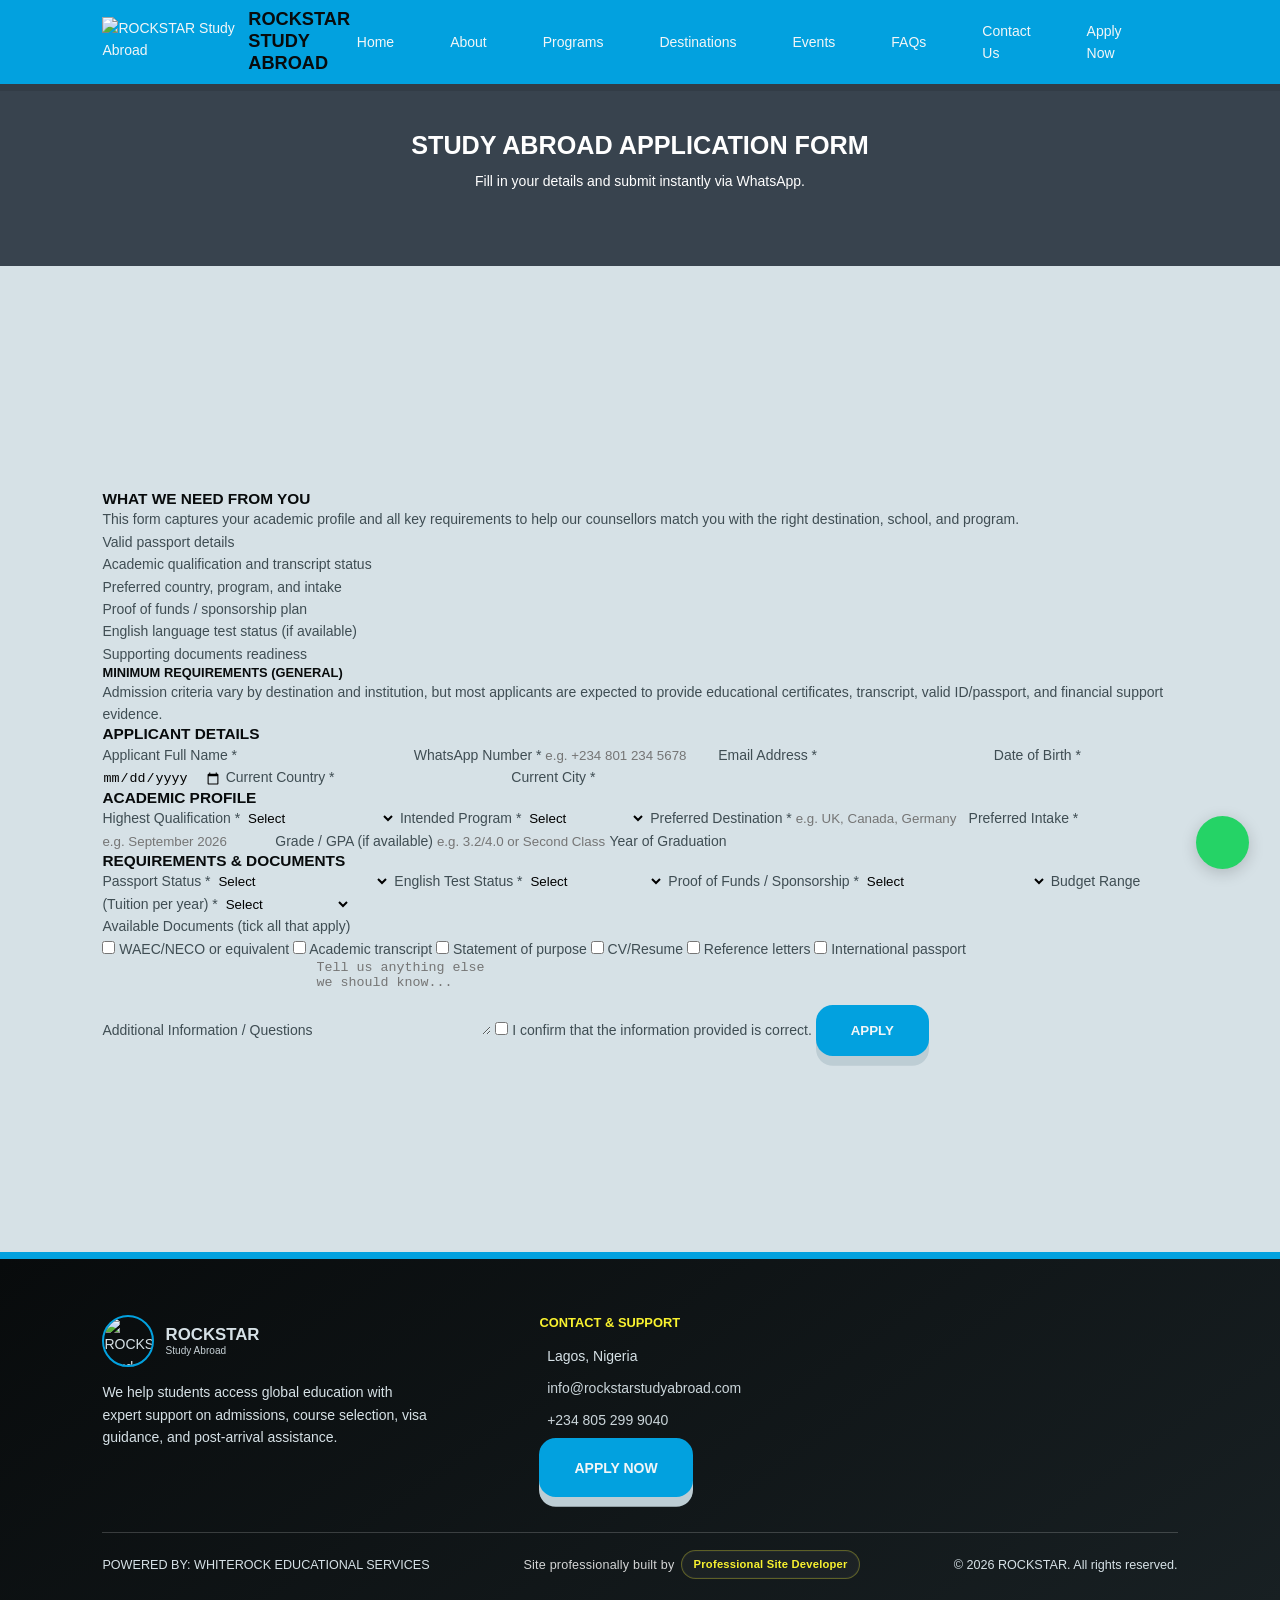
==== application-form.html @ e13253fb "Add footer builder credit across multiple pages" ====
<!DOCTYPE html>
<html lang="en">
  <head>
    <meta charset="UTF-8" />
    <meta name="viewport" content="width=device-width, initial-scale=1.0, maximum-scale=5.0, user-scalable=yes" />
    <title>Study Abroad Application Form - ROCKSTAR</title>
    <link rel="stylesheet" href="https://unicons.iconscout.com/release/v4.2.0/css/line.css" />
    <link rel="stylesheet" href="./style.css" />
    <link rel="stylesheet" href="./index.css" />
    <link rel="stylesheet" href="./application-form.css" />
  </head>
  <body>
    <nav>
      <div class="container nav__container">
        <a href="./index.html" class="nav__logo">
          <img src="./images/samuel logo.jpeg" alt="ROCKSTAR Study Abroad" />
          <h1 class="logo-text">ROCKSTAR<br />STUDY ABROAD</h1>
        </a>

        <div class="nav__content">
          <menu class="nav__menu">
            <a href="./index.html">Home</a>
            <a href="./about/about-us.html">About</a>
            <a href="./programs/programs.html">Programs</a>
            <a href="./destination/destination.html">Destinations</a>
            <a href="./events/events.html">Events</a>
            <a href="./faq/faq.html">FAQs</a>
            <a href="./contact/contact.html">Contact Us</a>
            <a href="./application-form.html" class="active">Apply Now</a>
          </menu>
          <button class="theme__btn"><i class="uil uil-moon"></i></button>
          <button class="nav__menu-open"><i class="uil uil-bars"></i></button>
          <button class="nav__menu-close"><i class="uil uil-multiply"></i></button>
        </div>
      </div>
    </nav>

    <header class="page__header">
      <div class="page__header-content">
        <h2>Study Abroad Application Form</h2>
        <p>Fill in your details and submit instantly via WhatsApp.</p>
      </div>
    </header>

    <section class="apply">
      <div class="container apply__container">
        <article class="apply__info">
          <h3>What we need from you</h3>
          <p>
            This form captures your academic profile and all key requirements to help our counsellors
            match you with the right destination, school, and program.
          </p>

          <ul class="requirements__list">
            <li><i class="uil uil-check-circle"></i> Valid passport details</li>
            <li><i class="uil uil-check-circle"></i> Academic qualification and transcript status</li>
            <li><i class="uil uil-check-circle"></i> Preferred country, program, and intake</li>
            <li><i class="uil uil-check-circle"></i> Proof of funds / sponsorship plan</li>
            <li><i class="uil uil-check-circle"></i> English language test status (if available)</li>
            <li><i class="uil uil-check-circle"></i> Supporting documents readiness</li>
          </ul>

          <div class="apply__note">
            <h4>Minimum requirements (general)</h4>
            <p>
              Admission criteria vary by destination and institution, but most applicants are expected
              to provide educational certificates, transcript, valid ID/passport, and financial support
              evidence.
            </p>
          </div>
        </article>

        <article class="apply__form-wrap">
          <form id="studyAbroadForm" class="apply__form" action="mailto:rolayofaps@gmail.com" method="post" enctype="text/plain">
            <h3>Applicant Details</h3>

            <div class="form__grid">
              <label>
                Applicant Full Name *
                <input type="text" name="Applicant Full Name" required />
              </label>

              <label>
                WhatsApp Number *
                <input type="tel" name="WhatsApp Number" placeholder="e.g. +234 801 234 5678" required />
              </label>

              <label>
                Email Address *
                <input type="email" name="Email Address" required />
              </label>

              <label>
                Date of Birth *
                <input type="date" name="Date of Birth" required />
              </label>

              <label>
                Current Country *
                <input type="text" name="Current Country" required />
              </label>

              <label>
                Current City *
                <input type="text" name="Current City" required />
              </label>
            </div>

            <h3>Academic Profile</h3>
            <div class="form__grid">
              <label>
                Highest Qualification *
                <select name="Highest Qualification" required>
                  <option value="">Select</option>
                  <option>High School</option>
                  <option>Diploma</option>
                  <option>Bachelor Degree</option>
                  <option>Postgraduate Diploma</option>
                  <option>Master Degree</option>
                  <option>Other</option>
                </select>
              </label>

              <label>
                Intended Program *
                <select name="Intended Program" required>
                  <option value="">Select</option>
                  <option>High School</option>
                  <option>Foundation</option>
                  <option>Bachelor Degree</option>
                  <option>Top-Up Program</option>
                  <option>Master Degree</option>
                  <option>PhD</option>
                  <option>Online Program</option>
                </select>
              </label>

              <label>
                Preferred Destination *
                <input type="text" name="Preferred Destination" placeholder="e.g. UK, Canada, Germany" required />
              </label>

              <label>
                Preferred Intake *
                <input type="text" name="Preferred Intake" placeholder="e.g. September 2026" required />
              </label>

              <label>
                Grade / GPA (if available)
                <input type="text" name="Grade or GPA" placeholder="e.g. 3.2/4.0 or Second Class Upper" />
              </label>

              <label>
                Year of Graduation
                <input type="number" name="Year of Graduation" min="1980" max="2100" />
              </label>
            </div>

            <h3>Requirements & Documents</h3>
            <div class="form__grid">
              <label>
                Passport Status *
                <select name="Passport Status" required>
                  <option value="">Select</option>
                  <option>I have a valid passport</option>
                  <option>Passport expired</option>
                  <option>I don't have a passport yet</option>
                </select>
              </label>

              <label>
                English Test Status *
                <select name="English Test Status" required>
                  <option value="">Select</option>
                  <option>IELTS completed</option>
                  <option>TOEFL completed</option>
                  <option>Duolingo completed</option>
                  <option>Not yet taken</option>
                  <option>May be exempted</option>
                </select>
              </label>

              <label>
                Proof of Funds / Sponsorship *
                <select name="Proof of Funds or Sponsorship" required>
                  <option value="">Select</option>
                  <option>Self-sponsored</option>
                  <option>Parent/Guardian sponsored</option>
                  <option>Sponsor available</option>
                  <option>Need guidance on funding</option>
                </select>
              </label>

              <label>
                Budget Range (Tuition per year) *
                <select name="Budget Range (Tuition per year)" required>
                  <option value="">Select</option>
                  <option>Under $5,000</option>
                  <option>$5,000 - $10,000</option>
                  <option>$10,000 - $20,000</option>
                  <option>$20,000+</option>
                </select>
              </label>
            </div>

            <fieldset class="checklist">
              <legend>Available Documents (tick all that apply)</legend>
              <label><input type="checkbox" name="Available Documents" value="WAEC/NECO or equivalent" /> WAEC/NECO or equivalent</label>
              <label><input type="checkbox" name="Available Documents" value="Academic transcript" /> Academic transcript</label>
              <label><input type="checkbox" name="Available Documents" value="Statement of purpose" /> Statement of purpose</label>
              <label><input type="checkbox" name="Available Documents" value="CV/Resume" /> CV/Resume</label>
              <label><input type="checkbox" name="Available Documents" value="Reference letters" /> Reference letters</label>
              <label><input type="checkbox" name="Available Documents" value="International passport" /> International passport</label>
            </fieldset>

            <label>
              Additional Information / Questions
              <textarea name="Additional Information or Questions" rows="5" placeholder="Tell us anything else we should know..."></textarea>
            </label>

            <label class="consent">
              <input type="checkbox" name="Consent Confirmed" required />
              I confirm that the information provided is correct.
            </label>

            
            <button type="submit" class="btn primary apply__submit">Apply</button>
          </form>
        </article>
      </div>
    </section>

    <footer class="site-footer">
      <div class="container site-footer__top">
        <article class="site-footer__brand">
          <a href="./index.html" class="site-footer__logo">
            <img src="./images/samuel logo.jpeg" alt="ROCKSTAR Study Abroad logo" />
            <span>ROCKSTAR <small>Study Abroad</small></span>
          </a>
          <p>
            We help students access global education with expert support on admissions,
            course selection, visa guidance, and post-arrival assistance.
          </p>
        </article>

        <article>
          <h4>Contact & Support</h4>
          <ul class="site-footer__contact">
            <li><i class="uil uil-map-marker"></i><span>Lagos, Nigeria</span></li>
            <li><i class="uil uil-envelope"></i><a href="mailto:info@rockstarstudyabroad.com">info@rockstarstudyabroad.com</a></li>
            <li><i class="uil uil-phone"></i><a href="tel:+2348052999040">+234 805 299 9040</a></li>
          </ul>
          <a href="./application-form.html" class="btn primary site-footer__cta">Apply Now</a>
        </article>
      </div>

      <div class="container site-footer__bottom">
        <p>POWERED BY: WHITEROCK EDUCATIONAL SERVICES</p>
        <p class="site-footer__builder">Site professionally built by <a class="site-footer__builder-link" href="https://sitesprofissionai.com/" target="_blank" rel="noopener noreferrer">Professional Site Developer</a></p>
        <small>&copy; 2026 ROCKSTAR. All rights reserved.</small>
      </div>
    </footer>

    <script src="./main.js"></script>
    <!-- Floating WhatsApp Button -->
    <a href="https://wa.me/2348012345678" class="whatsapp-float" target="_blank" aria-label="Chat on WhatsApp">
      <i class="uil uil-whatsapp"></i>
    </a>
  </body>
</html>
---- style.css ----
:root{
   --color-primary:#02a1df ;
   --color-primary-varient : #f9f22f;
   --color-gray-0: #f3f6f7;
   --color-gray-50: #d6e1e6;
   --color-gray-100: #bdcdd4;
   --color-gray-200: #a0b2b9;
   --color-gray-300: #8ea3ac;
   --color-gray-400: #7a8b93;
   --color-gray-500: #5a6d75;
   --color-gray-600: #3f4d53;
   --color-gray-700: #2a3439;
   --color-gray-800: #182023;
   --color-gray-900: #080b0c;
    --color-danger: #c72156;
    --color-success: #06c4c4;
    --color-info: #ffcd56;
    --color-purple: rgb(166, 27 ,191);

    --radius-1: 0.4rem;
     --radius-2:0.8rem;
      --radius-3:1.2rem;
       --radius-4:1.6rem;
        --radius-5:2rem;
         --radius-6:4rem;

    --container-w-lg: 84%;
    --container-w-md: 92%     
}
*{
   margin: 0;
   padding: 0;
   box-sizing: border-box;
   border: 0;
   background: transparent;
   outline: 0;
   list-style: none;
   text-decoration: none;
   
   
}
html{
   font-size: 14px;
   scroll-behavior: smooth;
   overflow-x: hidden;
}
body{
   font-family: Inter, "Segoe UI", Roboto, Helvetica, Arial, sans-serif;
   color: var(--color-gray-600);
   line-height: 1.6;
   background-color: var(--color-gray-50);
   font-weight: 500;
   overflow-x: hidden;
   max-width: 100vw;
   -webkit-font-smoothing: antialiased;
   -moz-osx-font-smoothing: grayscale;
}
.dark{
   --color-gray-0: #080b0c;
   --color-gray-50: #182023;
   --color-gray-100: #2a3439;
   --color-gray-200: #33414f;
   --color-gray-300: #576471;
   --color-gray-400: #707d8b;
   --color-gray-500: #8e9cac;
   --color-gray-600: #a6acb1;
   --color-gray-700: #c8ccd2;
   --color-gray-800: #e7e6ed;
   --color-gray-900: #f9fbfc;

}
.container{
   width: var(--container-w-lg);
   margin-inline: auto;

}

.skip-link {
   position: absolute;
   top: -40px;
   left: 1rem;
   z-index: 9999;
   background: #111;
   color: #fff;
   padding: 0.6rem 1rem;
   border-radius: 0.4rem;
}

.skip-link:focus {
   top: 0.75rem;
}

a{
   color: var(--color-gray-900);
}
img{
   display: block;
   width: 100%;
   height: 100%;
   object-fit: cover;
}
h1, h2, h3, h4, h5, h6{
   color: var(--color-gray-900);
   font-weight: 800;
   line-height: 1.2;
   text-transform: uppercase;
}
h1{
   font-size: 2.8rem;
}
h2{
   font-size: 1.8rem;
}
h3{
   font-size: 1.1rem;
}
h4{
   font-size: 0.92rem;
}
h5{
   font-size: 0.86rem;
}
h6{
   font-size: 0.7rem;
}
button{
   cursor: pointer;

}
.btn{
   display: inline-block;
   width: fit-content;
   padding: 1.3rem 2.5rem;
   background: var(--color-gray-0);
   font-weight: 600;
   text-transform: uppercase;
   border-radius: var(--radius-3);
   box-shadow: 0 0.7rem 0 var(--color-gray-100);
   min-height: 44px;
   min-width: 44px;
}
.btn.primary{
   background: var(--color-primary);
   color: var(--color-gray-0);
}
.btn:hover{
   background: var(--color-gray-900);
   color: var(--color-gray-0);
   box-shadow: none;
}


/*=========NAVBAR==========*/

nav{
   background: var(--color-primary);
   box-shadow: 0 0.5rem 0 rgba(0, 0, 0, 0.1);
   width: 100%;
   height: 6rem;
   display: grid;
   place-items: center;
   position: fixed;
   top: 0;
   left: 0;
   z-index: 2;

}
body.dark nav{
   box-shadow: 0 0.5rem 0 rgba(255, 255, 255, 0.1);

}
.nav__container{
   display: flex;
   justify-content: space-between;
   align-items: center;

}
.nav__content{
   display: flex;
   align-items: center;
   gap: 4rem;
}
.nav__menu{
   display: flex;
   gap: 4rem;
   align-items: center;
}
.nav__menu-open, .nav__menu-close{
   font-size: 2rem;
   color: var(--color-gray-0);
   display: none;
   min-height: 44px;
   min-width: 44px;
}
nav a{
   color: var(--color-gray-0);

}
.nav__logo{
   display: flex;
   align-items: center;
   gap: 0.8rem;
}

.nav__logo img{
   height: 50px;
   width: auto;
}

.nav__logo .logo-text{
   font-weight: 800;
   font-size: 1.3rem;
   line-height: 1.2;
}

.nav__logo .logo-text small{
   font-size: 0.7rem;
   font-weight: 500;
}

.nav__logo:hover img{
   transform: scale(1.05);
}
nav a:hover{
   color: var(--color-primary-varient);

}
nav a:active{
   color: var(--color-primary-varient);

}
.theme__btn{
   color: var(--color-gray-0);
   font-size: 1.5rem;
}
.theme__btn:hover{
   color: var(--color-primary-varient);
}


/*=========page header styles==========*/

.page__header{
   height: 15rem;
   background: url(./images/office\ reseachrs.jpg) center center/cover;
   display: grid;
   place-items: center;
   margin: 4rem 0;
   position: relative;
}
.page__header::before{
   display: block;
   width: 100%;
   height: 100%;
   position: absolute;
   top: 0;
   left: 0;
   content: "";
   background:#030f1b;
   opacity: 0.75;
}
.page__header-content{
   width: 50%;
   text-align: center;
   z-index: 1;
}
.page__header-content * {
   color: white;
}
.page__header-content h2{
   margin-bottom: 0.7rem;
}


/*=========SITE FOOTER==========*/

.site-footer{
   margin-top: 2rem;
   background: linear-gradient(145deg, var(--color-gray-900), var(--color-gray-800));
   color: var(--color-gray-50);
   border-top: 0.5rem solid var(--color-primary);
}

.site-footer *{
   color: var(--color-gray-50);
}

.site-footer__top{
   padding: 4rem 0 2.5rem;
   display: grid;
   grid-template-columns: 1.4fr 1fr 1.1fr;
   gap: 2.5rem;
}

.site-footer__logo{
   display: inline-flex;
   align-items: center;
   gap: 0.8rem;
   margin-bottom: 1rem;
}

.site-footer__logo img{
   width: 52px;
   height: 52px;
   border-radius: 50%;
   border: 2px solid var(--color-primary);
}

.site-footer__logo span{
   font-size: 1.2rem;
   font-weight: 800;
   line-height: 1.1;
}

.site-footer__logo span small{
   display: block;
   font-size: 0.72rem;
   font-weight: 500;
   opacity: 0.92;
   text-transform: none;
}

.site-footer__brand p{
   margin-bottom: 1.2rem;
   max-width: 42ch;
}

.site-footer__highlights{
   display: grid;
   gap: 0.6rem;
}

.site-footer__highlights span{
   display: inline-flex;
   align-items: center;
   gap: 0.5rem;
   font-size: 0.92rem;
}

.site-footer__highlights i,
.site-footer__contact i{
   color: var(--color-primary);
   font-size: 1.05rem;
}

.site-footer h4{
   color: var(--color-primary-varient);
   margin-bottom: 1rem;
}

.site-footer__links,
.site-footer__contact{
   display: grid;
   gap: 0.7rem;
}

.site-footer__links a,
.site-footer__contact a{
   opacity: 0.95;
}

.site-footer__links a:hover,
.site-footer__contact a:hover,
.site-footer__legal a:hover{
   color: var(--color-primary-varient);
}

.site-footer__contact li{
   display: flex;
   align-items: flex-start;
   gap: 0.55rem;
}

.site-footer__socials{
   display: flex;
   align-items: center;
   gap: 0.8rem;
   margin: 1rem 0 1.2rem;
}

.site-footer__socials a{
   width: 2.7rem;
   height: 2.7rem;
   border-radius: 0.8rem;
   display: grid;
   place-items: center;
   background: rgba(255, 255, 255, 0.08);
   border: 1px solid rgba(255, 255, 255, 0.15);
}

.site-footer__socials a i{
   font-size: 1.1rem;
}

.site-footer__socials a:hover{
   background: var(--color-primary);
   transform: translateY(-2px);
}

.site-footer__cta{
   margin-top: 0.5rem;
}

.site-footer__bottom{
   border-top: 1px solid rgba(255, 255, 255, 0.18);
   padding: 1.2rem 0 1.8rem;
   display: flex;
   flex-wrap: wrap;
   justify-content: space-between;
   align-items: center;
   gap: 0.8rem 1.6rem;
}

.site-footer__bottom p,
.site-footer__bottom small{
   margin: 0;
   font-size: 0.9rem;
}

.site-footer__builder{
   display: inline-flex;
   align-items: center;
   gap: 0.5rem;
   font-weight: 500;
   letter-spacing: 0.015em;
   color: rgba(255, 255, 255, 0.82);
}

.site-footer__builder-link{
   display: inline-flex;
   align-items: center;
   justify-content: center;
   padding: 0.34rem 0.8rem;
   border-radius: 999px;
   background: rgba(255, 255, 255, 0.04);
   border: 1px solid rgba(249, 242, 47, 0.3);
   color: #f9f22f !important;
   font-weight: 700;
   font-size: 0.8rem;
   letter-spacing: 0.02em;
   text-transform: none;
   box-shadow: inset 0 0 0 1px rgba(255, 255, 255, 0.03);
   transition: transform 0.2s ease, background-color 0.2s ease, color 0.2s ease, border-color 0.2s ease;
}

.site-footer__builder-link:hover{
   background: rgba(249, 242, 47, 0.1);
   border-color: rgba(249, 242, 47, 0.55);
   color: #ffffff !important;
   transform: translateY(-1px);
}

.site-footer__legal{
   display: flex;
   flex-wrap: wrap;
   gap: 1rem;
}

.site-footer__legal a{
   font-size: 0.9rem;
}



/*=========size for TABLET SCREEN SIZE==========*/

@media screen and (min-width: 601px) and (max-width: 1024px) {
   nav{
      height: 5.5rem;
   }
   .container{
      width: 90%;
   }
   .nav__content{
      gap: 1rem;
   }
   .nav__menu{
      position: fixed;
      top: 5.5rem;
      right: 5%;
      flex-direction: column;
      gap: 0;
      width: min(20rem, 90vw);
      display: none;
      perspective: 200px;
      z-index: 3;
   }
   .nav__menu a {
      background: linear-gradient(var(--color-gray-800), var(--color-gray-700));
      color: var(--color-gray-0);
      height: 4rem;
      display: grid;
      place-items: center;
      width: 100%;
      box-shadow: -2rem 4rem 3rem rgba(0, 0, 0, 0.2);
      animation: animation1 300ms ease forwards;
      transform: rotateX(90deg);
      opacity: 0;
      transform-origin: top;
   }
   .nav__menu a.active{
      background: var(--color-primary);
      color: var(--color-gray-0);
   }
   .nav__menu-open{
      display: inline-flex;
      align-items: center;
      justify-content: center;
   }
   .nav__menu-close{
      display: none;
   }
   .nav__logo img{
      height: 44px;
   }
   .nav__logo .logo-text{
      font-size: 0.95rem;
      line-height: 1.15;
   }
   .theme__btn{
      font-size: 1.2rem;
   }
   h1{
      font-size: 2.4rem;
   }
   h2{
      font-size: 1.6rem;
   }
}



/*=========size for SMALL SCREEN SIZE==========*/








@media screen and (max-width: 600px) {
   h1{
      font-size: 2rem;
   }
   h2{
      font-size: 1.4rem;
   }
   h3{
      font-size: 1rem;
   }
   .btn{
      padding: 1rem 1.2rem;
      font-size: 0.8rem;
   }
   .container{
      width: var(--container-w-md);
   }
   .nav__content{
      gap: 0.75rem;
   }
   .nav__menu{
      position: fixed;
      top: 5rem;
      right: 4%;
      flex-direction: column;
      gap: 0;
      width: min(18rem, 92vw);
      display: none;
      perspective: 200px;
      z-index: 5;
   }
   .nav__menu a {
      background: linear-gradient( var(--color-gray-800) , var(--color-gray-700)) ;
      color: var(--color-gray-0);
      height: 4rem;
      display: grid;
      place-items: center;
      width: 100%;
      box-shadow: -2rem 4rem 3rem rgba(0, 0, 0, 0.2);
      animation: animation1  300ms ease forwards;
      transform: rotateX(90deg);
      opacity: 0;
      transform-origin: top;
   }
   @keyframes animation1 {
      to{
         transform: rotateX(0);
         opacity: 1;
      }
   }

   .nav__menu a.active{
      background: var(--color-primary);
      color: var(--color-gray-0);
   }
   .nav__menu-open{
      display: inline-flex;
      align-items: center;
      justify-content: center;
   }
   .nav__logo{
      gap: 0.5rem;
   }
   .nav__logo img{
      height: 38px;
   }
   
   .nav__logo .logo-text{
      font-size: 0.95rem;
      line-height: 1.05;
   }
   
   .nav__logo .logo-text small{
      font-size: 0.62rem;
   }
   .theme__btn{
      font-size: 1.2rem;
   }
   nav{
      height: 5rem;
   }
   .page__header{
      height: 20rem;
   }
   .page__header-content{
      width: var(--container-w-md);
   }
   .footer__container{
   flex-direction: column;
   gap: 5rem;
   }
   .footer__menu{
   flex-direction: column;
   gap: 1.5rem;
   }
   .footer__socials{
   gap: 2rem;
   }

   .site-footer__top{
      grid-template-columns: 1fr;
      gap: 2rem;
      padding-top: 3rem;
   }

   .site-footer__brand p{
      max-width: 100%;
   }

   .site-footer__socials{
      margin-bottom: 1rem;
   }

   .site-footer__bottom{
      flex-direction: column;
      align-items: flex-start;
      gap: 0.6rem;
      padding: 1rem 0 1.5rem;
   }

   .site-footer__bottom p,
   .site-footer__bottom small,
   .site-footer__legal a{
      font-size: 0.85rem;
   }

   .site-footer__builder{
      flex-wrap: wrap;
   }

   .site-footer__builder-link{
      font-size: 0.72rem;
      padding: 0.3rem 0.75rem;
   }


}
---- index.css ----
/* Footer Social Icons Brand Colors */
.site-footer__socials a {
   border-radius: 50%;
   width: 2.7rem;
   height: 2.7rem;
   display: flex;
   align-items: center;
   justify-content: center;
   margin-right: 0.5rem;
   font-size: 1.5rem;
   transition: background 0.2s, color 0.2s, box-shadow 0.2s;
   background: transparent;
   box-shadow: none;
}
.site-footer__socials a[aria-label="Instagram"] i {
   color: #E4405F;
}
.site-footer__socials a[aria-label="Facebook"] i {
   color: #1877F3;
}
.site-footer__socials a[aria-label="Twitter"] i {
   color: #1DA1F2;
}
.site-footer__socials a[aria-label="LinkedIn"] i {
   color: #0077B5;
}
.site-footer__socials a:hover[aria-label="Instagram"] i {
   color: #fff;
   background: #E4405F;
   border-radius: 50%;
   padding: 0.3rem;
}
.site-footer__socials a:hover[aria-label="Facebook"] i {
   color: #fff;
   background: #1877F3;
   border-radius: 50%;
   padding: 0.3rem;
}
.site-footer__socials a:hover[aria-label="Twitter"] i {
   color: #fff;
   background: #1DA1F2;
   border-radius: 50%;
   padding: 0.3rem;
}
.site-footer__socials a:hover[aria-label="LinkedIn"] i {
   color: #fff;
   background: #0077B5;
   border-radius: 50%;
   padding: 0.3rem;
}

/* Floating WhatsApp Button */
.whatsapp-float {
   position: fixed;
   right: 2.2rem;
   bottom: 2.2rem;
   z-index: 9999;
   background: #25d366;
   color: #fff;
   width: 3.8rem;
   height: 3.8rem;
   border-radius: 50%;
   display: flex;
   align-items: center;
   justify-content: center;
   box-shadow: 0 4px 16px rgba(0,0,0,0.18);
   font-size: 2.2rem;
   transition: background 0.2s, box-shadow 0.2s, transform 0.2s;
   text-decoration: none;
}
.whatsapp-float:hover, .whatsapp-float:focus {
   background: #128c7e;
   color: #fff;
   box-shadow: 0 6px 24px rgba(0,0,0,0.22);
   transform: scale(1.08);
}


 

section{
   padding: 12rem 0;
   overflow-x: hidden;

}

.hero ~ section {
   content-visibility: auto;
   contain-intrinsic-size: 1px 900px;
}

.section__header{
   text-align: center;
}
.section__header h4{
   color: var(--color-primary);
   margin-bottom: 0.5rem;
}
/*==========welcome hero section==========*/

.hero{
   min-height: 100vh;
   background: linear-gradient( var(--color-gray-0), var(--color-gray-100));
}
body.dark .hero{
    background: linear-gradient( var(--color-gray-200), var(--color-gray-0));
}

.hero__container{
   text-align: center;
}
.hero__content{
   width: 50%;
   margin-inline: auto;
}
.hero__content p{
   margin-top: 0.5rem;
}
.hero__cta{
   margin-top: 3rem;
   display: flex;
   gap: 1.5rem;
   align-items: center;
   justify-content: center;
}
.hero__images{
    width: fit-content;
    margin-inline: auto;
      display: grid;
      grid-template-columns: repeat(5, 1fr);
      gap: 4rem;
      justify-content: space-between;
   margin-top: 5rem;
}
.hero__image{
 
   height: 25rem;
   border-radius: 7rem;
   overflow: hidden;
   box-shadow: 0 1.5rem 0  var(--color-gray-200);

}
.hero__image:hover{
   box-shadow: none;
}
.hero__image:nth-child(1),
.hero__image:nth-child(5){
   transform: translateY(-8rem);
}
.hero__image:nth-child(3){
   transform: translateY(8rem);
}


/*==========ABOUT SECTION==========*/



.body{ 
   background: var(--color-gray-50);
 }

.about__container{ 
   display: grid;
   grid-template-columns: 1fr 1fr;
   gap: 10rem;
}
/* Tablet: Stack about section image above writeup */
@media screen and (min-width: 601px) and (max-width: 1024px) {
   .about__container {
      display: flex;
      flex-direction: column;
      gap: 5rem;
   }
}
.about__left{ 
   border-radius: 7rem;
   overflow: hidden;
   box-shadow: 0 2rem 0 var(--color-gray-100);
 }
.about__left:hover{
   box-shadow: none;
}
.about.section__header{
   text-align: left;
}
.about__container h1{
   margin-bottom: 1rem;


}
.about__right p{
   margin-bottom: 1rem;
}
.about__container a{
   margin-top: 2rem;

}




 /*==========OUR PROGRAMS SECTION==========*/



.ourPrograms{
   background: var(--color-gray-0);
}
.ourPrograms__list{
   margin-top: 4rem;
   display: grid;
   grid-template-columns: repeat(auto-fit, minmax(15rem, 1fr));
   gap: 4rem;
}
.ourPrograms__item{
   background: var(--color-gray-50);
   height: 28rem;
   border-radius: var(--radius-6);
   overflow: hidden;
   box-shadow: 0 1rem 0 var(--color-gray-100);
}
.ourPrograms__item:hover{
   box-shadow: none;
}
.ourPrograms__item-image{
   height: 20rem;
   border-radius: 3rem;
  box-shadow: 0 1rem 0 var(--color-gray-0);
  overflow: hidden;
}
.ourPrograms__item-content{
   padding: 2.5rem 2rem;

}
.ourPrograms__item-content a {
   display: inline-block;
   color: var(--color-primary);
   margin-top: 1rem;
   font-size: 0.85rem;
}
.ourPrograms__item:hover a {
   background: var(--color-gray-0);
   padding: 0.3rem 1.5rem;
   border-radius: var(--radius-1);
}
.ourPrograms__item a:hover {
   background: var(--color-gray-900);
   color: var(--color-gray-0);
}






/*==========WHY CHOOSE US==========*/





.whyUs__container{
   display: grid;
   grid-template-columns: 1fr 1fr;
   gap: 5rem;
}
.whyUs__left h4{
   color: var(--color-primary);
   margin-bottom: 1rem;
}
.whyUs__left p{
   margin: 0.5rem 0 2.5rem;
}
.whyUs__right{
   display: grid;
   grid-template-columns: 1fr 1fr;
   gap: 3rem;
}
.whyUs__item{
   background: var(--color-gray-0);
   padding: 2rem;
   border-radius: var(--radius-6);
   text-align: center;
   box-shadow: 0 1rem 0 var(--color-gray-100);
}
.whyUs__item:hover{
   box-shadow: none;
}
.whyUs__item span{
   background: var(--color-primary);
   width: 4.5rem;
   aspect-ratio: 1/1;
   border-radius: 1.5rem;
   color: var(--color-gray-0);
   font-size: 1.6rem;
   display: grid;
   place-items: center ;
   margin-inline: auto;
  
}
.whyUs__item:nth-child(1) span{
   background: var(--color-danger);

}
.whyUs__item:nth-child(2) span{
   background: var(--color-success);
} 
 .whyUs__item:nth-child(5) span{
   background: var(--color-purple);
 }
 .whyUs__item:nth-child(3) span{
   background: var(--color-info);
 }
.whyUs__item h4{
   margin: 2rem 0 0.6rem;
}




/*==========steps to our program==========*/




.ourProcess{
   background: var(--color-gray-0);
   text-align: center;
}
.ourProcess__list{
   display: grid;
   grid-template-columns: repeat(3, 1fr);
   gap: 4rem;
   margin-top: 7rem;

}
.ourProcess__item{
   background: var(--color-gray-700);
   color: var(--color-gray-100);
   padding: 3rem 2rem; 
   border-radius: var(--radius-6);
   box-shadow: 0 1rem 0 var(--color-gray-100);
   position: relative;
}
.ourProcess__item:hover{
   box-shadow: none;
}
.ourProcess__item:nth-child(1){
   background: var(--color-primary);
}
.ourProcess__item:nth-child(3){
   background: var(--color-danger);
}
.ourProcess__item h4{
   color: white;
   margin: 2rem 0 0.5;
}
.ourProcess__item span{
   font-size: 2.5rem;
   color: var(--color-gray-0);
   display: inline-block;
   
}
.ourProcess__item p{
   color: white;
}
.ourProcess__item h2{
   position: absolute;
   top: -2rem; 
   left: 5rem;
   background:var(--color-gray-0);
   width: 4.5rem;
   aspect-ratio: 1/1;
   border-radius: var(--radius-4);
   display: grid;
   place-items: center;
   box-shadow: 0 0.5 0 var(--color-gray-100);
}



/*==========OUR PACKAGES SECTION ==========*/




.packages__buttons{
   display: flex;
   justify-content: center;
   align-items: center;
   gap: 1rem;
   width: max-content;
   margin: 4rem auto 2rem;
   
}

.packages__buttons button{
   background: var(--color-gray-0);
   color: var(--color-gray-900);
   border-radius: var(--radius-3) ;
   padding: 1.5rem 3rem;
   box-shadow: 0 0.7rem 0 var(--color-gray-100);
}
.packages__buttons button:hover{
   background: var(--color-gray-900);
   color: var(--color-gray-0);
   box-shadow: none;
}
table{
   width: 100%;
}
.table-wrapper {
   overflow-x: auto;
   -webkit-overflow-scrolling: touch;
   margin-top: 2rem;
}
thead th{
   padding: 1rem;
   text-align: left;
}
tbody td{
   padding: 1rem;
}
tbody tr{
   animation: identifier 1s ease forwards;
}
tbody tr:nth-child(odd){
   background: var(--color-gray-0);
}

/*aminaation for destination packages*/

@keyframes identifier{
   0% {
      Opacity: 0;
   }
   100%{
      Opacity: 1;
   }
}


/*==========testimonails section==========*/

.testimonials{
   background: var(--color-gray-0);
}
.reviews-overview{
   margin-top: 3rem;
   padding: 1.6rem 1.8rem;
   background: linear-gradient(135deg, #ffffff 0%, #fafcff 100%);
   border: 1px solid #e5e7eb;
   border-radius: 1.5rem;
   box-shadow: 0 1rem 2.2rem rgba(15, 23, 42, 0.06);
}
.reviews-overview__top{
   display: flex;
   align-items: center;
   justify-content: space-between;
   gap: 1rem;
   padding-bottom: 1rem;
   margin-bottom: 1.25rem;
   border-bottom: 1px solid var(--color-gray-100);
}
.reviews-overview__brand{
   display: flex;
   align-items: center;
   gap: 0.75rem;
}
.google-icon{
   width: 2.25rem;
   height: 2.25rem;
   border-radius: 50%;
   display: grid;
   place-items: center;
   background: conic-gradient(#4285f4 0 25%, #ea4335 25% 50%, #fbbc05 50% 75%, #34a853 75% 100%);
   color: #fff;
   font-weight: 700;
   font-size: 1rem;
}
.google-wordmark{
   display: block;
   font-size: 1.15rem;
   font-weight: 700;
   letter-spacing: -0.03em;
}
.google-blue{ color: #4285f4; }
.google-red{ color: #ea4335; }
.google-yellow{ color: #fbbc05; }
.google-green{ color: #34a853; }
.reviews-overview__brand-label{
   display: block;
   font-size: 0.88rem;
   color: var(--color-gray-500);
}
.reviews-overview__badge{
   padding: 0.4rem 0.8rem;
   border-radius: 999px;
   background: #eef7ee;
   color: #1e8e3e;
   font-size: 0.82rem;
   font-weight: 600;
   white-space: nowrap;
}
.reviews-overview__content{
   display: grid;
   grid-template-columns: 1.05fr 1fr;
   gap: 1.5rem;
   align-items: stretch;
}
.reviews-overview__summary-card,
.reviews-overview__breakdown{
   border: 1px solid #eef2f7;
   border-radius: 1.1rem;
   background: #fff;
   padding: 1.15rem;
}
.reviews-overview__eyebrow{
   display: inline-block;
   margin-bottom: 0.85rem;
   font-size: 0.8rem;
   font-weight: 700;
   letter-spacing: 0.08em;
   text-transform: uppercase;
   color: #5f6368;
}
.reviews-overview__summary{
   display: flex;
   gap: 1rem;
   align-items: center;
}
.reviews-overview__rating{
   font-size: 3.2rem;
   font-weight: 700;
   line-height: 1;
   color: var(--color-gray-900);
}
.reviews-overview__title{
   margin-bottom: 0.25rem;
   font-weight: 600;
}
.reviews-overview__summary small{
   display: block;
   margin-top: 0.35rem;
   color: var(--color-gray-400);
}
.reviews-overview__caption{
   margin-top: 0.9rem;
   color: var(--color-gray-500);
   line-height: 1.6;
}
.reviews-overview__breakdown-head{
   display: flex;
   align-items: center;
   justify-content: space-between;
   gap: 1rem;
   margin-bottom: 0.8rem;
   color: var(--color-gray-500);
   font-size: 0.9rem;
}
.reviews-overview__breakdown-head strong{
   color: var(--color-gray-900);
}
.reviews-overview__bars{
   display: grid;
   gap: 0.55rem;
}
.reviews-overview__bar{
   display: grid;
   grid-template-columns: 1.2rem 1fr 2rem;
   gap: 0.75rem;
   align-items: center;
   font-size: 0.9rem;
   color: var(--color-gray-500);
}
.reviews-overview__bar div{
   height: 0.5rem;
   background: var(--color-gray-100);
   border-radius: 999px;
   overflow: hidden;
}
.reviews-overview__bar i{
   display: block;
   height: 100%;
   background: linear-gradient(90deg, #fbbc04, #f29900);
   border-radius: 999px;
}
.reviews-overview__bar strong{
   font-size: 0.85rem;
   color: var(--color-gray-700);
   text-align: right;
}
.mySwiper{
   margin-top: 2rem;
}
.swiper-wrapper{
   margin-top: 0;
   padding-bottom: 5rem;
}
.swiper-slide{
   background: #fff;
   padding: 2rem 2.5rem;
   border-radius: var(--radius-6);
   border: 1px solid var(--color-gray-100);
   box-shadow: 0 0.7rem 1.8rem rgba(0, 0, 0, 0.06);
   height: auto;
   display: flex;
   flex-direction: column;
}
.swiper-slide:hover{
   box-shadow: 0 0.4rem 1rem rgba(0, 0, 0, 0.04);
}
.review__header{
   display: flex;
   align-items: center;
   justify-content: space-between;
   gap: 1rem;
   margin-bottom: 0.75rem;
}
.reviewer{
   display: flex;
   gap: 0.85rem;
   align-items: center;
   min-width: 0;
}
.review__dots{
   font-size: 1.2rem;
   color: var(--color-gray-400);
   line-height: 1;
}
.review__meta{
   display: flex;
   align-items: center;
   gap: 0.85rem;
   margin-bottom: 1rem;
   flex-wrap: wrap;
}
.review__stars{
   color: #fbbc04;
   letter-spacing: 0.15rem;
   font-size: 1rem;
}
.review__time{
   font-size: 0.9rem;
   color: var(--color-gray-400);
}
.swiper-slide p{
   line-height: 1.7;
   color: var(--color-gray-500);
   flex-grow: 1;
   overflow-wrap: anywhere;
}
.review__source{
   display: inline-flex;
   align-items: center;
   gap: 0.45rem;
   margin-top: 1rem;
   padding: 0.38rem 0.7rem;
   border-radius: 999px;
   background: #f8f9fa;
   border: 1px solid #e5e7eb;
   color: var(--color-gray-500);
   font-size: 0.82rem;
   font-weight: 500;
}
.review__source-wordmark{
   font-size: 0.9rem;
   line-height: 1;
}
.review__source-label{
   color: #5f6368;
   font-weight: 600;
}
.testimonial__client-image{
   width: 3rem;
   aspect-ratio: 1/1;
   border-radius: 50%;
   overflow: hidden;
   flex-shrink: 0;
}
.testimonial__client-info{
   min-width: 0;
}
.testimonial__client-info h5{
   margin-bottom: 0.15rem;
   line-height: 1.3;
}
.testimonial__client-info small{
   color: var(--color-gray-400);
   display: block;
}





/*==========footer section==========*/




footer{
   border-top: 0.5rem solid var(--color-gray-0);
}
.footer p{
   text-align: center;

}
footer * {
   color: var(--color-gray-900);
}
.footer__container{
   padding: 5rem 0 3rem;
   display: flex;
   justify-content: space-between;
   align-items: center;
}
.foooter__menu , .footer__socials{
   display: flex;
   align-items: center;
   gap: 3rem;
}
.footer__socials a{
   background: var(--color-gray-0);
   height: 3rem;
   aspect-ratio: 1/1 ;
   border-radius: var(--radius-3);
   display: grid;
   place-items: center;
}
.footer__socials a i{
   font-size: 1.2rem;
   color: var(--color-gray-900);
}
.footer__copyright{
   text-align: center;
   display: block;
   padding: 1.5rem;
   border-top: 4px solid var(--color-gray-300);
}






/*==========media queries for tablet screens==========*/

@media screen and (min-width: 601px) and (max-width: 1024px) {
   section {
      padding: 3.5rem 0 2rem 0;
   }
   .hero {
      padding-top: 5rem;
      padding-bottom: 0.5rem;
      min-height: 65vh;
   }
   .hero__container {
      flex-direction: column;
      align-items: center;
      gap: 2rem;
   }
   .hero__content {
      width: 70%;
      margin-inline: auto;
      text-align: center;
      margin-top: 3.5rem;
   }
   .hero__content h1 {
      font-size: 2.5rem;
      margin-bottom: 1.2rem;
   }
   .hero__content p {
      font-size: 1.15rem;
      line-height: 1.6;
   }
   .hero__cta {
      margin-top: 2.5rem;
      flex-wrap: wrap;
      gap: 1.2rem;
      justify-content: center;
   }
   .hero__cta .btn {
      padding: 1.2rem 2.2rem;
      font-size: 1.1rem;
      border-radius: 2rem;
   }
   .hero__images {
      display: flex;
      justify-content: center;
      align-items: center;
      gap: 2.5rem;
      margin-top: 4rem;
      width: 100%;
      max-width: 90vw;
   }
   .hero__image {
      height: 13rem;
      min-width: 10rem;
      max-width: 16vw;
      border-radius: 3rem;
      box-shadow: 0 0.5rem 0 var(--color-gray-200);
      overflow: hidden;
      display: flex;
      align-items: center;
      justify-content: center;
   }
   .hero__image img {
      width: 100%;
      height: 100%;
      object-fit: cover;
      border-radius: 3rem;
   }
   /* .about__container grid styles removed for tablet to allow flex-direction: column-reverse to work */
   .about__left {
      border-radius: 3rem;
      box-shadow: 0 1rem 0 var(--color-gray-100);
   }
   .about__right {
      padding: 0 2rem;
   }
   .about__right h1 {
      font-size: 2rem;
   }
   .about__right p, .about__right P {
      font-size: 1.1rem;
      line-height: 1.7;
   }
   .ourPrograms__list {
      grid-template-columns: repeat(2, 1fr);
      gap: 2.5rem;
      margin-top: 2.5rem;
   }
   .ourPrograms__item {
      height: 22rem;
      border-radius: 2rem;
      box-shadow: 0 0.5rem 0 var(--color-gray-100);
   }
   .ourPrograms__item-image {
      height: 12rem;
      border-radius: 1.5rem;
   }
   .ourPrograms__item-content {
      padding: 1.5rem 1rem;
   }
   .whyUs__container {
      grid-template-columns: 1fr 1fr;
      gap: 2.5rem;
      align-items: flex-start;
   }
   .whyUs__left {
      padding-right: 2rem;
   }
   .whyUs__right {
      grid-template-columns: 1fr 1fr;
      gap: 1.5rem;
   }
   .whyUs__item {
      padding: 1.2rem;
      border-radius: 1.5rem;
      font-size: 1rem;
   }
   .ourProcess__list {
      grid-template-columns: 1fr 1fr;
      gap: 1.5rem;
      margin-top: 3rem;
   }
   .ourProcess__item {
      padding: 2rem 1rem;
      border-radius: 1.5rem;
   }
   .testimonials .section__header h1 {
      font-size: 2rem;
   }
   .reviews-overview {
      padding: 1.25rem;
      border-radius: 1.25rem;
   }
   .reviews-overview__top {
      display: flex;
      flex-direction: column;
      align-items: flex-start;
      gap: 0.75rem;
   }
   .reviews-overview__content {
      grid-template-columns: 1fr;
      gap: 1rem;
   }
   .reviews-overview__badge {
      justify-self: start;
   }
   .reviews-overview__summary {
      align-items: flex-start;
   }
   .reviews-overview__breakdown-head {
      flex-direction: column;
      align-items: flex-start;
   }
   .testimonials .swiper-slide {
      font-size: 1rem;
      padding: 1.35rem;
   }
   .footer__container {
      flex-direction: column;
      gap: 2rem;
      align-items: flex-start;
   }
}


/*==========media queries for small screen==========*/



@media  screen and (max-width: 600px) {
   section{
      padding: 6rem 0;
   }
   .hero{
      padding-top: 8rem;
   }
   .hero__content{
      width: 100%;
      padding: 0;
   }
   .hero__content h1 {
      font-size: 1.8rem;
   }
   .hero__content p {
      font-size: 0.9rem;
   }
   .hero__images{
      grid-template-columns: 1fr 1fr;
      gap: 1rem;
      margin: 3rem auto 0;
      max-width: 22rem;
   }
   .hero__image{
      border-radius: var(--radius-5);
      width: 100%;
      box-shadow: none;
   }
   .hero__image:nth-child(1), .hero__image:nth-child(3), .hero__image:nth-child(5){
      display: none;
   }
   .hero__cta{
      gap: 0.8rem;
      margin: 1.5rem auto 0;
      flex-wrap: wrap;
      flex-direction: column;
      align-items: stretch;
      width: min(100%, 22rem);
   }
   .hero__cta .btn {
      font-size: 0.8rem;
      padding: 1rem 1.2rem;
      width: 100%;
      text-align: center;
   }
   .about__container{
      grid-template-columns: 1fr ;
      gap: 2rem;
   }
   .about__left{
      border-radius: 2rem;
      box-shadow: none;
   }
   .about__right{
      text-align: left;
   }
   .ourPrograms__list{
      margin-top: 2rem;
      gap: 1.25rem;
   }
   .ourPrograms__item{
      width: 100%;
      height: auto;
      margin-inline: auto;
   }
   .ourPrograms__item-image{
      height: 13rem;
      border-radius: 1.25rem;
   }
   .whyUs__container{
      grid-template-columns: 1fr;
      gap: 2rem;
   }
   .whyUs__right{
      grid-template-columns: 1fr;
      width: 100%;
      margin-inline: auto;
   }
   .whyUs__item{
      padding: 1rem;
   }
   .ourProcess__list{
      grid-template-columns: 1fr;
      gap: 2rem;
   }
   .ourProcess__item{
      padding: 2.2rem 1rem 1.4rem;
   }
   .ourProcess__item h2{
      left: 50%;
      transform: translateX(-50%);
   }
   .testimonials .section__header {
      text-align: left;
   }
   .reviews-overview {
      margin-top: 2rem;
      padding: 1rem;
      border-radius: 1rem;
   }
   .reviews-overview__top {
      flex-direction: column;
      align-items: flex-start;
      gap: 0.75rem;
   }
   .reviews-overview__content {
      grid-template-columns: 1fr;
      gap: 0.9rem;
   }
   .reviews-overview__summary {
      flex-direction: column;
      align-items: flex-start;
      gap: 0.65rem;
   }
   .reviews-overview__rating {
      font-size: 2.6rem;
   }
   .reviews-overview__breakdown-head {
      flex-direction: column;
      align-items: flex-start;
      gap: 0.2rem;
   }
   .reviews-overview__bar {
      grid-template-columns: 1rem 1fr 1.75rem;
      gap: 0.5rem;
      font-size: 0.82rem;
   }
   .mySwiper {
      margin-top: 1.5rem;
   }
   .testimonials .swiper-slide {
      padding: 1.1rem;
      border-radius: 1rem;
   }
   .review__header {
      align-items: flex-start;
   }
   .reviewer {
      gap: 0.65rem;
   }
   .testimonial__client-image {
      width: 2.6rem;
   }
   .testimonial__client-info h5 {
      font-size: 0.95rem;
   }
   .testimonial__client-info small,
   .review__time {
      font-size: 0.8rem;
   }
   .review__meta {
      gap: 0.4rem 0.7rem;
      margin-bottom: 0.85rem;
   }
   .review__stars {
      font-size: 0.9rem;
      letter-spacing: 0.08rem;
   }
   .review__source {
      font-size: 0.78rem;
   }
   .packages__buttons{
      flex-direction: column;
      width: 100%;
   }
   .packages__buttons button{
      width: 100%;
   }
   .packages tr{
      display: flex;
      flex-direction: column;
   }
   .whatsapp-float {
      right: 1rem;
      bottom: 1rem;
      width: 3.2rem;
      height: 3.2rem;
      font-size: 1.8rem;
   }
   .packages td, .packages th {
      padding: 0.7rem;
   }
   .table-wrapper {
      margin-top: 1.5rem;
   }
   .packages table {
      min-width: 300px;
   }
}
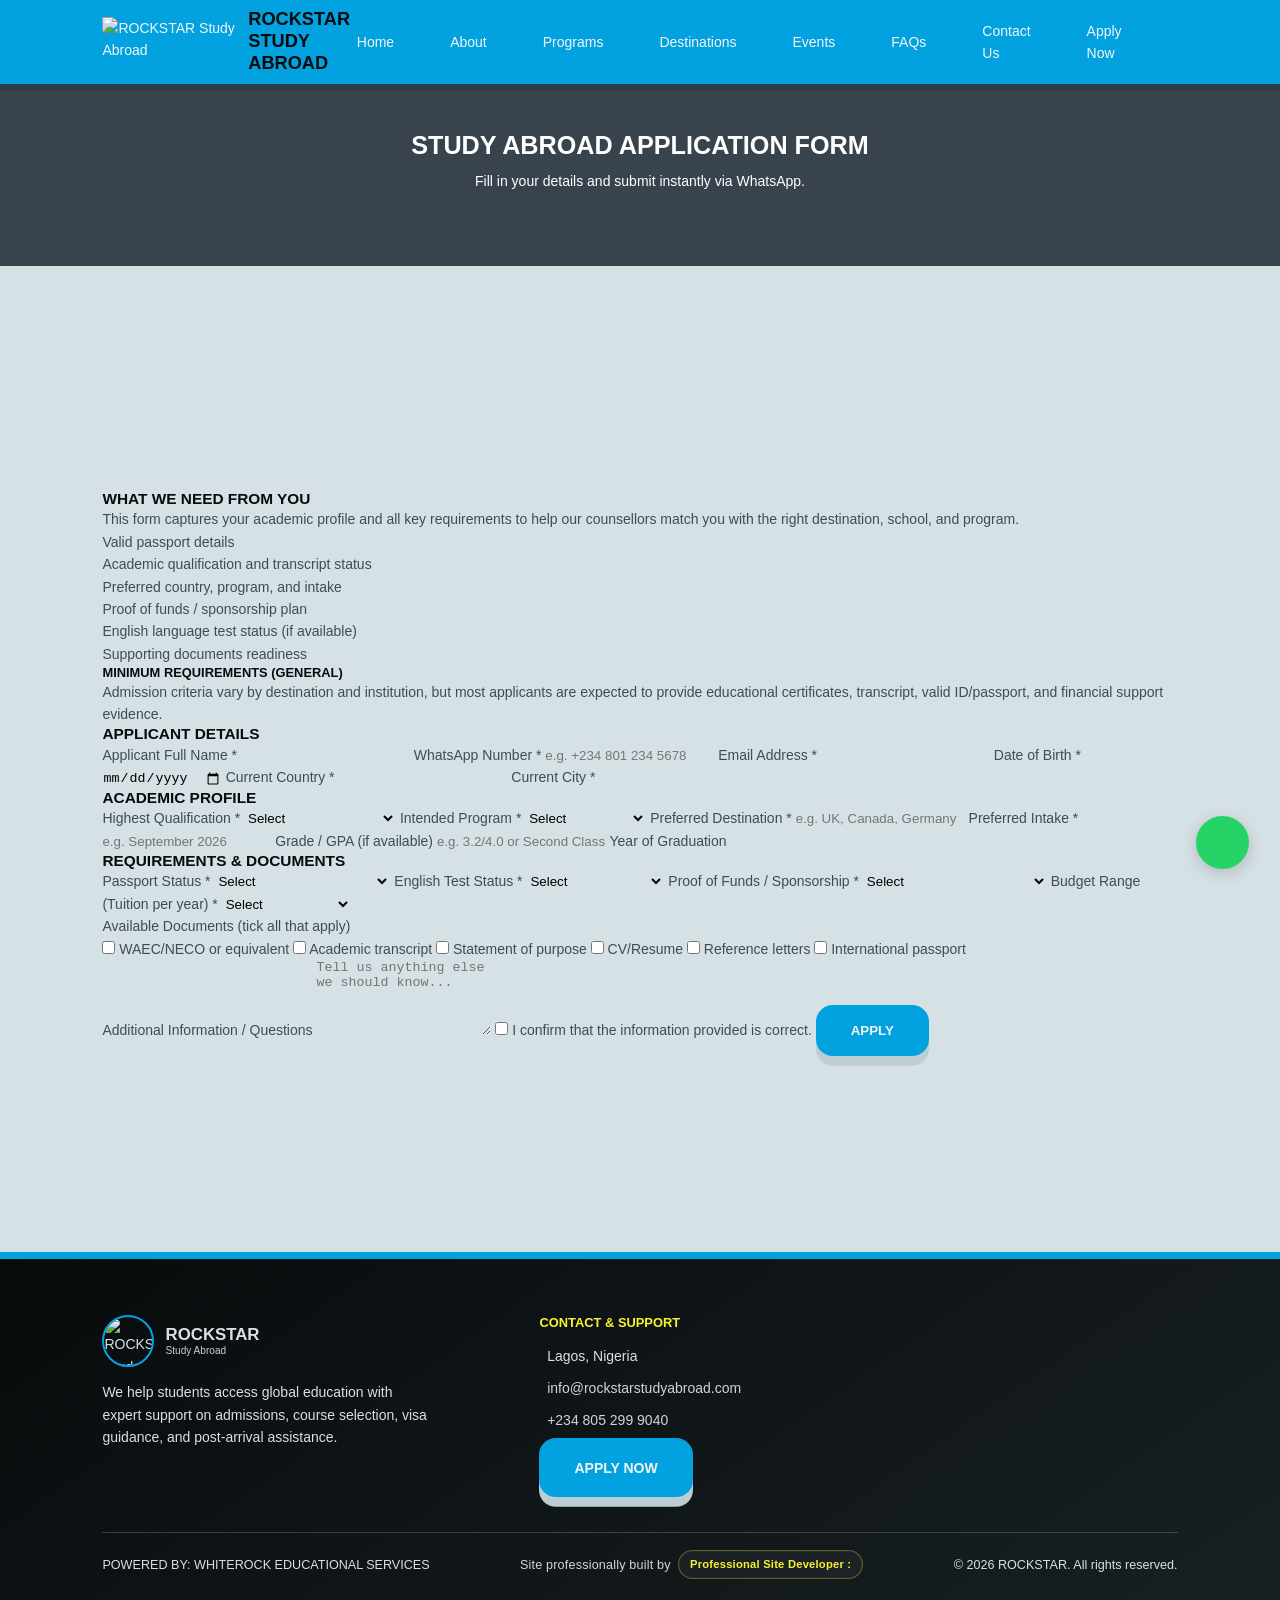
==== commit d2aaa5b2: "Update footer builder credit formatting for consistency" ====
--- a/application-form.html
+++ b/application-form.html
@@ -256,7 +256,7 @@
 
       <div class="container site-footer__bottom">
         <p>POWERED BY: WHITEROCK EDUCATIONAL SERVICES</p>
-        <p class="site-footer__builder">Site professionally built by <a class="site-footer__builder-link" href="https://sitesprofissionai.com/" target="_blank" rel="noopener noreferrer">Professional Site Developer</a></p>
+        <p class="site-footer__builder">Site professionally built by <a class="site-footer__builder-link" href="https://sitesprofissionai.com/" target="_blank" rel="noopener noreferrer">Professional Site Developer :</a></p>
         <small>&copy; 2026 ROCKSTAR. All rights reserved.</small>
       </div>
     </footer>
